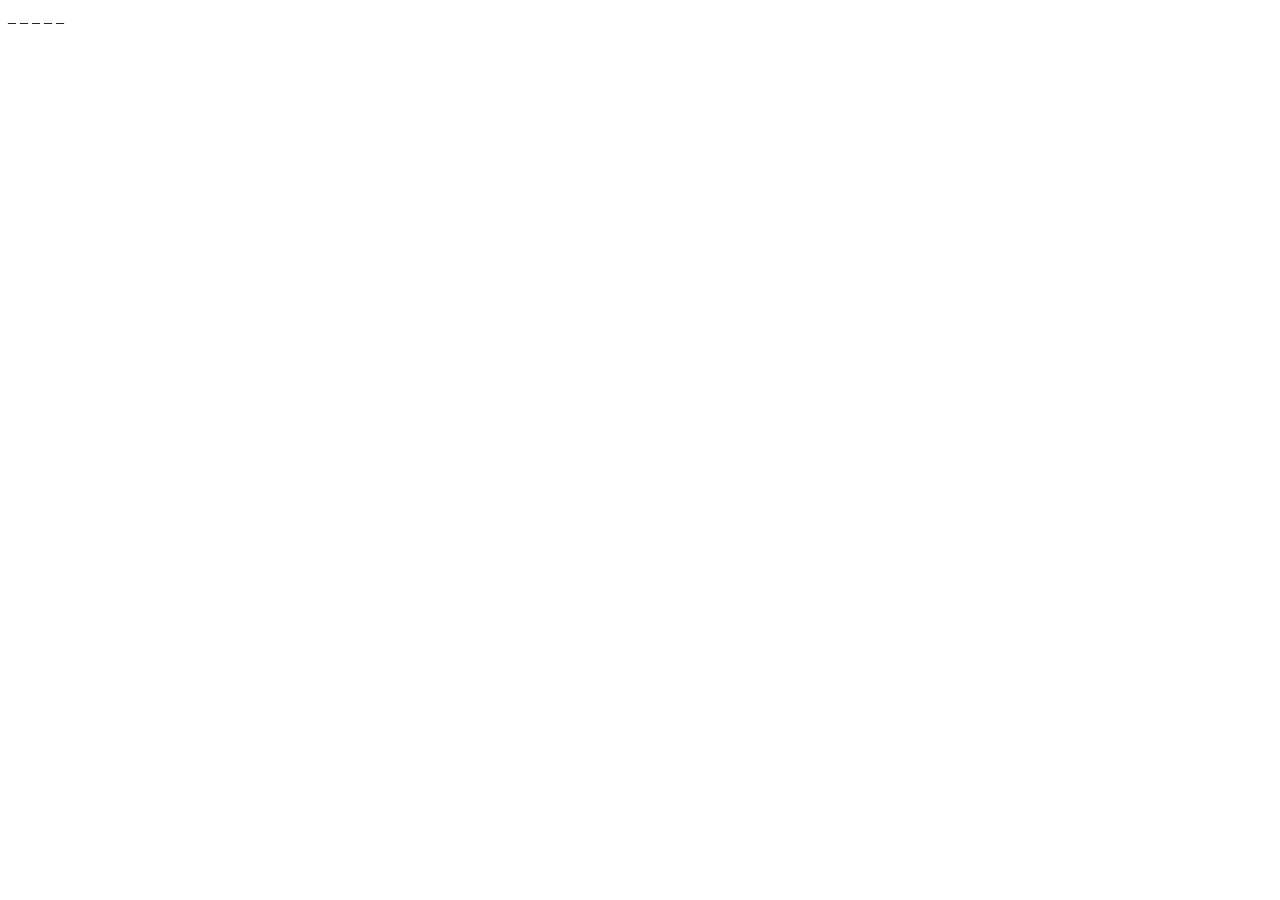
==== test.html @ 2687e7de "added other projects" ====
<!DOCTYPE html>
<html lang="en-us">

<head>
  <meta charset="UTF-8">
  <title>Hangman</title>
</head>

<body>

  <div id="game">
    <p>Press any key to continue</p>
  </div>

  <script type="text/javascript">

    // generate a word at random and store it in a variable
    var words = ["monster", "table", "computer", "paper", "phone", "bow"];

    // store random array in a variable
    var word = words[Math.floor(Math.random()*words.length)];

    // display the # of letters and word in console
    console.log("The # of letters is: " + word.length);
    console.log("The word is: " + word);

    // display dashes on screen for letters in word
    var dashes = "";
    for (i = 0; i < word.length; i++) {
      dashes += "_ ";
    }
    document.getElementById("game").innerHTML = dashes; 

    // Creating variables to hold correct and incorrect values
    var s;
    var count = 0;
    var correct = 0;
    var incorrect = 0;
    
    // This function is run whenever the user presses a key.
    document.onkeyup = function(event) {

      // Determines which key was pressed.
      var userGuess = event.key;

      //TBD
      s = dashes.join(" ");
      document.getElementById("answer").innerHTML = s;

      // logic to determine if user guess is right or wrong
      if (userGuess == "correct") {
        // Add letter in place of dash
      } else {
        incorrect++;
      }

      // when incorrect - Add image of hangman
      if (incorrect === 1) {
        // Add image1
      } else if (incorrect === 2) {
        // Add image 2
      } else if (incorrect === 3) {
        // Add image 3
      } else if (incorrect === 4) {
        // Add image 4
      } else if (incorrect === 5) {
        // Add image 5
      } else if (incorrect === 6) {
        // Add image 6
      } else {
        // Add image 7
      }

        // Creating a variable to hold our new HTML
        // var html = "<p>You chose: " + userGuess + "</p>"; 

        // // Set the inner HTML contents of the #game div to our html string
        // document.querySelector("#game").innerHTML = html;
      
    };
  </script>

</body>

</html>
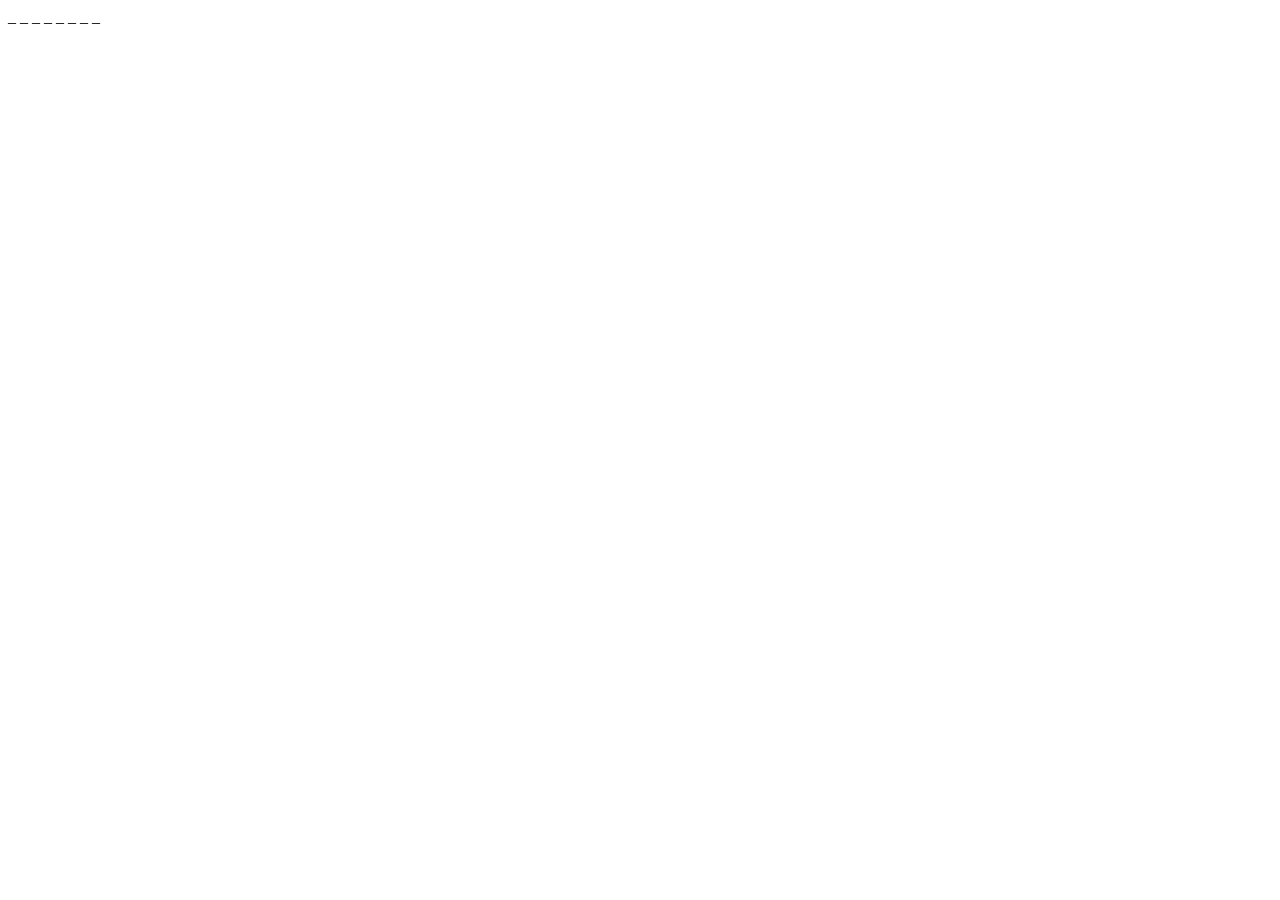
==== commit 5051c83b: "added for loop and image innerhtml" ====
--- a/test.html
+++ b/test.html
@@ -10,6 +10,9 @@
 
   <div id="game">
     <p>Press any key to continue</p>
+  </div>
+
+  <div id="image1">
   </div>
 
   <script type="text/javascript">
@@ -32,24 +35,36 @@
     document.getElementById("game").innerHTML = dashes; 
 
     // Creating variables to hold correct and incorrect values
-    var s;
-    var count = 0;
+
     var correct = 0;
     var incorrect = 0;
     
     // This function is run whenever the user presses a key.
     document.onkeyup = function(event) {
+    var myimage1 = document.getElementById("image1");
+    myimage1.innerHTML="<img src='http://lorempixel.com/400/200' >";
+
 
       // Determines which key was pressed.
       var userGuess = event.key;
-
-      //TBD
-      s = dashes.join(" ");
-      document.getElementById("answer").innerHTML = s;
+      var isGoodGuess = false;
 
       // logic to determine if user guess is right or wrong
+      for (var i = 0; i < word.length; i++) {
+        // console.log(word[i]);
+        // check if idvividual letter matches user guess
+        if (word[i] === userGuess) {
+          console.log("good guess" + userGuess);
+          isGoodGuess = true;
+        } else {
+          console.log("bad guess");
+        }
+      }
+      console.log(isGoodGuess);
+
+
       if (userGuess == "correct") {
-        // Add letter in place of dash
+        correct++;
       } else {
         incorrect++;
       }
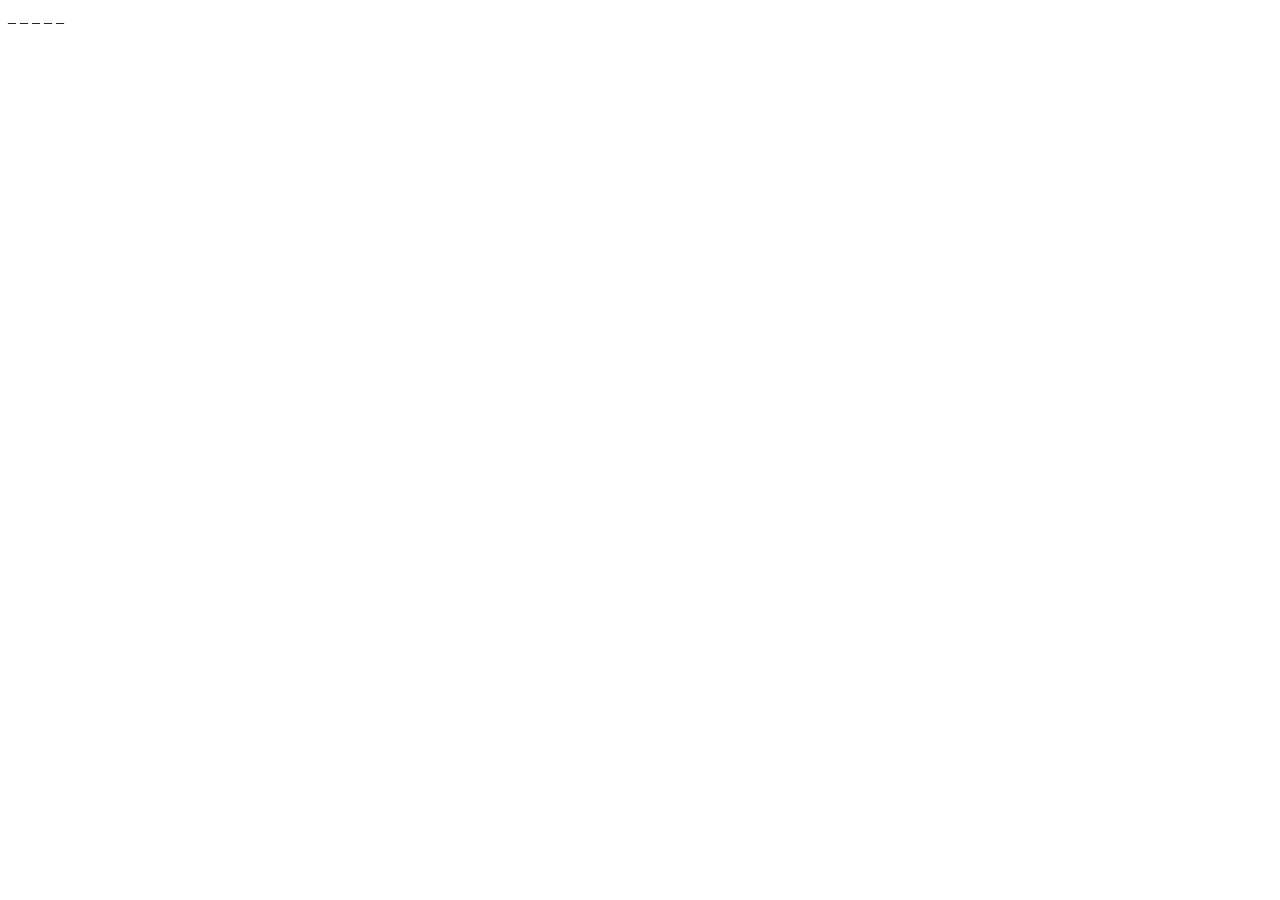
==== commit 0a5ee15e: "added logic to check each letter in word" ====
--- a/test.html
+++ b/test.html
@@ -35,62 +35,56 @@
     document.getElementById("game").innerHTML = dashes; 
 
     // Creating variables to hold correct and incorrect values
-
     var correct = 0;
     var incorrect = 0;
     
     // This function is run whenever the user presses a key.
     document.onkeyup = function(event) {
-    var myimage1 = document.getElementById("image1");
-    myimage1.innerHTML="<img src='http://lorempixel.com/400/200' >";
+
+    // var myimage1 = document.getElementById("image1");
+    // myimage1.innerHTML="<img src='http://lorempixel.com/100/100' >";
 
 
       // Determines which key was pressed.
       var userGuess = event.key;
       var isGoodGuess = false;
+      var chances = 7;
 
       // logic to determine if user guess is right or wrong
-      for (var i = 0; i < word.length; i++) {
-        // console.log(word[i]);
+      for (var j = 0; j < word.length; j++) {
+
         // check if idvividual letter matches user guess
-        if (word[i] === userGuess) {
-          console.log("good guess" + userGuess);
+        if (word[j] === userGuess) {
+          console.log("Good " + j);
           isGoodGuess = true;
         } else {
-          console.log("bad guess");
-        }
+          console.log("Bad " + j);
+          }
       }
       console.log(isGoodGuess);
 
+      //Decrease lives on incorrect answer
+      if (isGoodGuess === false) {
+        chances--;
+        }
 
-      if (userGuess == "correct") {
-        correct++;
-      } else {
-        incorrect++;
-      }
+      console.log("lives: " + chances);  
 
-      // when incorrect - Add image of hangman
-      if (incorrect === 1) {
-        // Add image1
-      } else if (incorrect === 2) {
-        // Add image 2
-      } else if (incorrect === 3) {
-        // Add image 3
-      } else if (incorrect === 4) {
-        // Add image 4
-      } else if (incorrect === 5) {
-        // Add image 5
-      } else if (incorrect === 6) {
-        // Add image 6
-      } else {
-        // Add image 7
-      }
+
+      // if (!isGoodGuess === true) {
+      //   chances--;
+      // }  
+
 
         // Creating a variable to hold our new HTML
-        // var html = "<p>You chose: " + userGuess + "</p>"; 
+        var html = 
+        "<p>You chose: " + userGuess + "</p>" +
+        "<p>Correct guesses: " + isGoodGuess + "</p>" +
+        "<p>Lives Left: " + chances + "</p>" +
+        "<img src='assets/images/hang0.png' >"; 
 
-        // // Set the inner HTML contents of the #game div to our html string
-        // document.querySelector("#game").innerHTML = html;
+        // Set the inner HTML contents of the #game div to our html string
+        document.querySelector("#game").innerHTML = html;
       
     };
   </script>
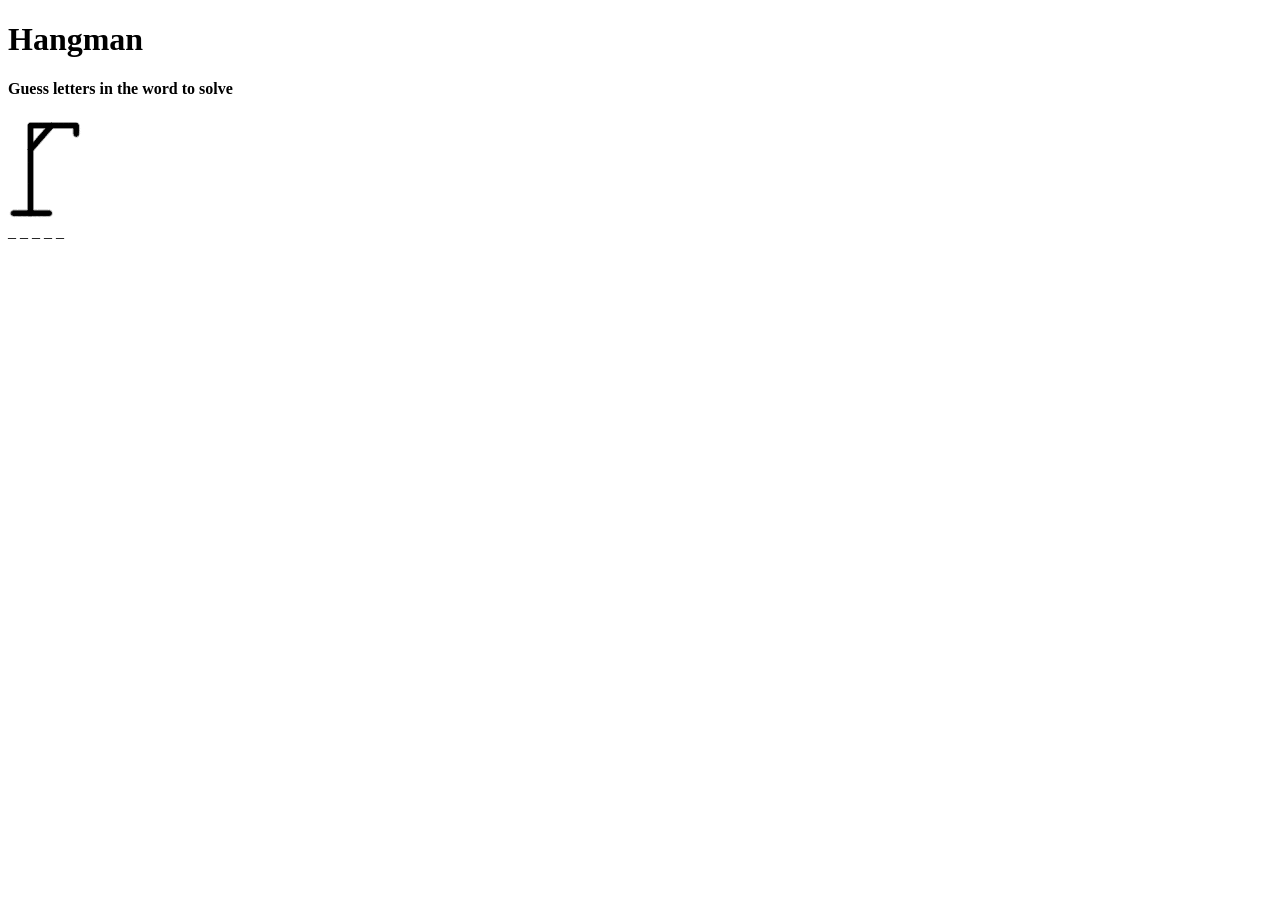
==== commit 111abd57: "added images" ====
--- a/test.html
+++ b/test.html
@@ -7,49 +7,87 @@
 </head>
 
 <body>
+  <h1>Hangman</h1>
+  <h4>Guess letters in the word to solve</h4>
 
   <div id="game">
-    <p>Press any key to continue</p>
   </div>
 
-  <div id="image1">
+  <div id="image">
   </div>
+
+  <div id="result">
+  </div>
+
+  <div id="empty">
+  </div>
+
+  <div id="test">
+  </div>
+
+
 
   <script type="text/javascript">
 
     // generate a word at random and store it in a variable
     var words = ["monster", "table", "computer", "paper", "phone", "bow"];
 
+    // sets number of lives
+    var chances = 7;
+
+    // sets the number of correct guesses
+    var correctGuesses = 0;
+
     // store random array in a variable
     var word = words[Math.floor(Math.random()*words.length)];
 
-    // display the # of letters and word in console
+    // display the # of letters and word in consolea
     console.log("The # of letters is: " + word.length);
     console.log("The word is: " + word);
+
+    //displays empty hangman
+    var hang1 = "<img src='assets/images/hang1.png' >";
+    document.querySelector("#empty").innerHTML = hang1
+
+
 
     // display dashes on screen for letters in word
     var dashes = "";
     for (i = 0; i < word.length; i++) {
       dashes += "_ ";
     }
-    document.getElementById("game").innerHTML = dashes; 
+    document.getElementById("test").innerHTML = dashes; 
 
+
+
+
+
+    
+
+
+
+
+
+
+ 
     // Creating variables to hold correct and incorrect values
     var correct = 0;
     var incorrect = 0;
-    
+
+   
     // This function is run whenever the user presses a key.
     document.onkeyup = function(event) {
 
+    // adds image to html
     // var myimage1 = document.getElementById("image1");
     // myimage1.innerHTML="<img src='http://lorempixel.com/100/100' >";
-
 
       // Determines which key was pressed.
       var userGuess = event.key;
       var isGoodGuess = false;
-      var chances = 7;
 
+      
+      
       // logic to determine if user guess is right or wrong
       for (var j = 0; j < word.length; j++) {
 
@@ -66,25 +104,61 @@
       //Decrease lives on incorrect answer
       if (isGoodGuess === false) {
         chances--;
+        console.log("add hang");
+
+        } else {
+          correctGuesses++;
         }
 
+
       console.log("lives: " + chances);  
-
-
-      // if (!isGoodGuess === true) {
-      //   chances--;
-      // }  
+      var newLives = chances;
 
 
         // Creating a variable to hold our new HTML
-        var html = 
+        var stats = 
         "<p>You chose: " + userGuess + "</p>" +
-        "<p>Correct guesses: " + isGoodGuess + "</p>" +
-        "<p>Lives Left: " + chances + "</p>" +
-        "<img src='assets/images/hang0.png' >"; 
+        "<p>Correct guess: " + correctGuesses + "</p>" +
+        "<p>Lives Left: " + chances + "</p>" + 
+        "<p>" + dashes + "</p>";
 
         // Set the inner HTML contents of the #game div to our html string
-        document.querySelector("#game").innerHTML = html;
+        document.querySelector("#game").innerHTML = stats;
+
+        //sets image and result variables
+        var hang1 = "<img src='assets/images/hang1.png' >";
+        var hang2 = "<img src='assets/images/hang2.png' >";
+        var hang3 = "<img src='assets/images/hang3.png' >";
+        var hang4 = "<img src='assets/images/hang4.png' >";
+        var hang5 = "<img src='assets/images/hang5.png' >";
+        var hang6 = "<img src='assets/images/hang6.png' >";
+        var hang7 = "<img src='assets/images/hang7.png' >";
+        var lost = "YOU LOSE!!!";
+        var win = "YOU WIN!!!";
+
+        if (chances === 7) {
+          document.querySelector("#image").innerHTML = hang1;
+        } else if (chances === 6) {
+          document.querySelector("#image").innerHTML = hang2;
+        } else if (chances === 5) {
+          document.querySelector("#image").innerHTML = hang3;
+        } else if (chances === 4) {
+          document.querySelector("#image").innerHTML = hang4;
+        } else if (chances === 3) {
+          document.querySelector("#image").innerHTML = hang5;
+        } else if (chances === 2) {
+          document.querySelector("#image").innerHTML = hang6;
+        } else if (chances === 1) {
+          document.querySelector("#image").innerHTML = hang7;
+        } else {
+          document.querySelector("#result").innerHTML = lost;
+        } 
+
+        // logic to determin if correct guesses equal the word length
+        if (correctGuesses === word.length) {
+          document.querySelector("#result").innerHTML = win;
+        }
+        
       
     };
   </script>
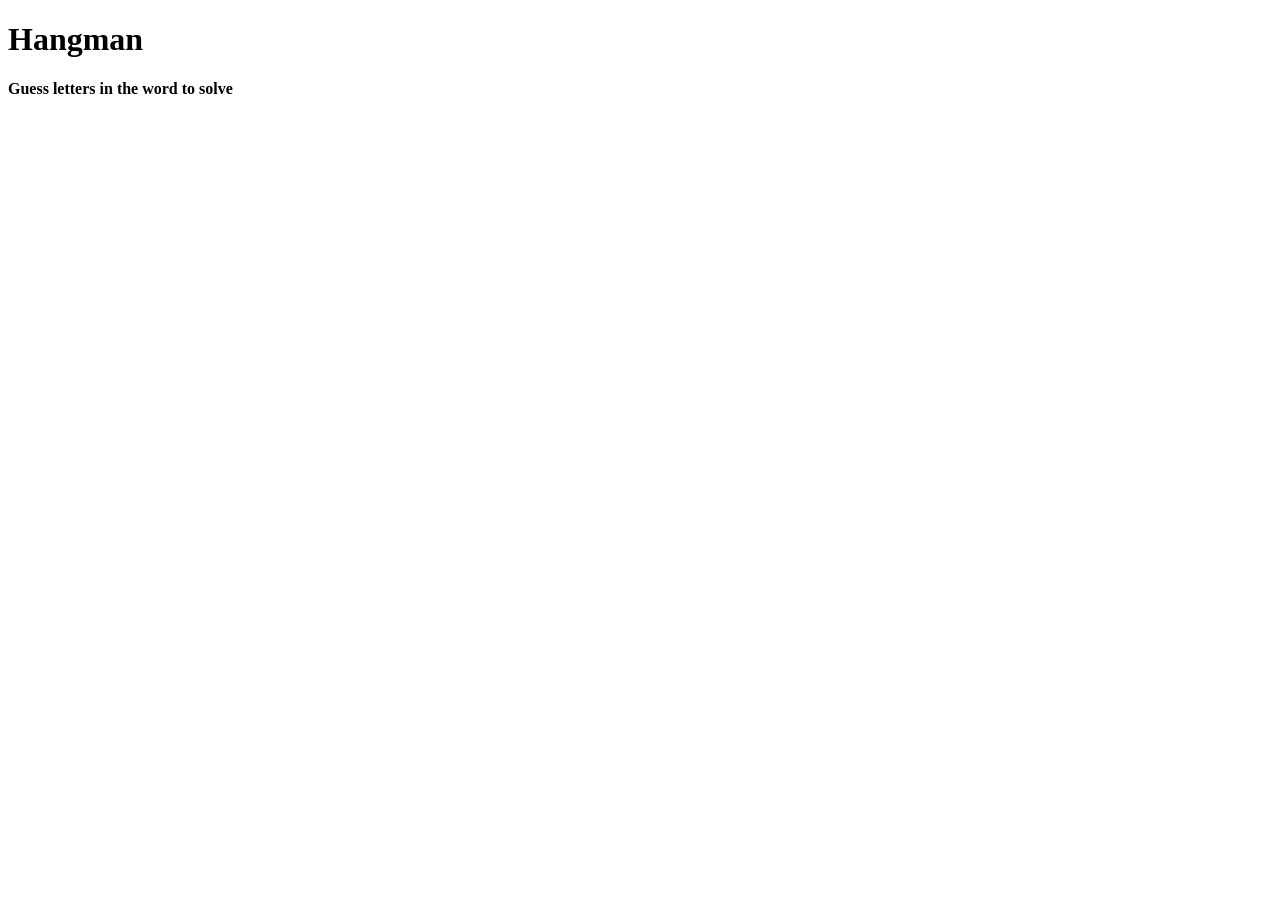
==== commit 8ffb000b: "added array to change dashes to letters" ====
--- a/test.html
+++ b/test.html
@@ -46,28 +46,20 @@
     console.log("The word is: " + word);
 
     //displays empty hangman
-    var hang1 = "<img src='assets/images/hang1.png' >";
-    document.querySelector("#empty").innerHTML = hang1
+    // var hang1 = "<img src='assets/images/hang1.png' >";
+    // document.querySelector("#empty").innerHTML = hang1
 
 
 
     // display dashes on screen for letters in word
-    var dashes = "";
+    //  make array the same length of the word.length
+
+    var dashes = [];
     for (i = 0; i < word.length; i++) {
-      dashes += "_ ";
+
+      dashes[i] = "_";
     }
-    document.getElementById("test").innerHTML = dashes; 
-
-
-
-
-
-    
-
-
-
-
-
+    // document.getElementById("test").innerHTML = dashes; 
 
  
     // Creating variables to hold correct and incorrect values
@@ -85,8 +77,8 @@
       // Determines which key was pressed.
       var userGuess = event.key;
       var isGoodGuess = false;
-
-      
+      var correctLetter = "";
+      var correctLetterIndex = -1;
       
       // logic to determine if user guess is right or wrong
       for (var j = 0; j < word.length; j++) {
@@ -95,6 +87,8 @@
         if (word[j] === userGuess) {
           console.log("Good " + j);
           isGoodGuess = true;
+          correctLetterIndex = j;
+          dashes[j] = word[j];
         } else {
           console.log("Bad " + j);
           }
@@ -105,7 +99,6 @@
       if (isGoodGuess === false) {
         chances--;
         console.log("add hang");
-
         } else {
           correctGuesses++;
         }
@@ -120,7 +113,13 @@
         "<p>You chose: " + userGuess + "</p>" +
         "<p>Correct guess: " + correctGuesses + "</p>" +
         "<p>Lives Left: " + chances + "</p>" + 
-        "<p>" + dashes + "</p>";
+        "<p>";
+
+        for (var j = 0; j < dashes.length; j++) {
+          stats=stats + dashes[j];
+          }
+
+        stats= stats + "</p>";  
 
         // Set the inner HTML contents of the #game div to our html string
         document.querySelector("#game").innerHTML = stats;
